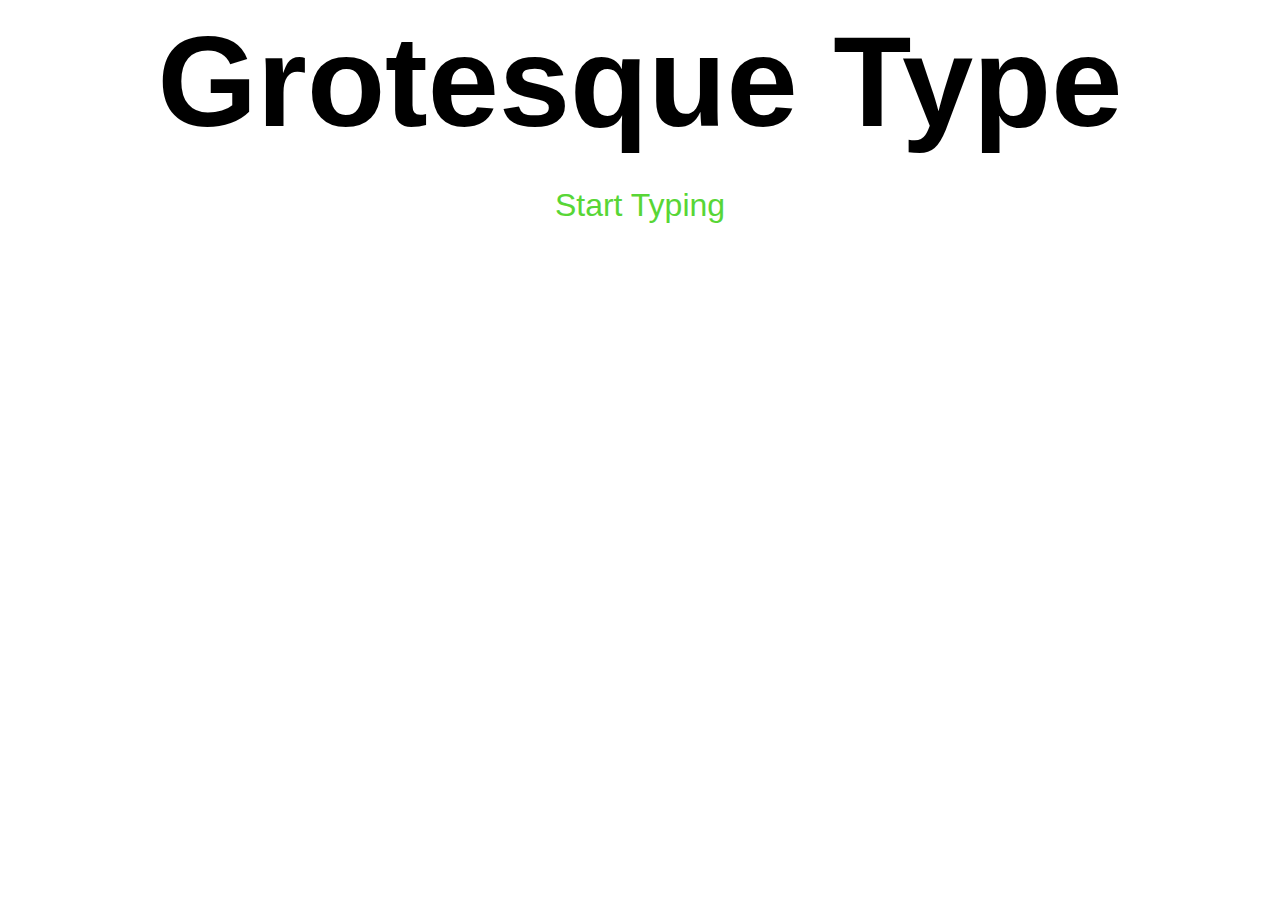
==== index.html @ d9063102 "pooop" ====
<html>
<html>
  <head>
    <title>Body ody ody</title>
    <link rel="stylesheet" href="css/style.css" />

  </head>

  <body>
 
   

   <h1> Grotesque Type </h1> 
   
   <p> Start Typing</p> 

<div class="cursor"> </div>




  </body>
</html>
---- css/style.css ----
body {
    font-size: 250%;
    font-family: "Stanley-Poster", sans-serif;
    font-weight: normal;
    font-style: normal;
    text-rendering: optimizeLegibility;
}
.back{

}


.front{
 
}

.visible{
  display: inline-block;
}

.invisible{
  display: none;
}

a{
  text-decoration: none;
  color: black;
}
.refresh1:hover a:hover {color: rgb(215, 129, 72);}
.refresh2:hover a:hover {color: rgb(139,69,19);}
.refresh3:hover a:hover {color: pink}

.refresh1{
  text-decoration: none;
  font-size: 2vw;
  width:100%;
  text-align: center;
  position: fixed;
  vertical-align: bottom;
  bottom: 2%;
  color: black;
}

.refresh2{
  text-decoration: none;
  font-size: 2vw;
  width:100%;
  text-align: center;
  position: fixed;
  vertical-align: bottom;
  bottom: 2%;
  color: black;
}
.refresh3{
  text-decoration: none;
  font-size: 2vw;
  width:100%;
  text-align: center;
  position: fixed;
  vertical-align: bottom;
  bottom: 2%;
  color: black;
}

a:hover
{
   text-decoration: none;
}
/* Dropdown Button */
.dropbtn1 {
    background-color: black;
    color: white;
    padding: 16px;
    font-size: 16px;
    border: none;
    font-family: "Stanley-Poster", sans-serif;
    font-size: 2vw;
    margin-top: 2%;
    width: 18%;
    margin-left:41%;
    position: fixed;
}
.dropbtn2 {

    color: black;
    padding: 16px;
    font-size: 16px;
    border: none;
    font-family: sans-serif;
    font-size: 1vw;
    margin-top: 2%;
   
    
    position: fixed;
}
.dropbtn3 {
    background-color: black;
    color: white;
    padding: 16px;
    font-size: 16px;
    border: none;
    font-family: "Stanley-Poster", sans-serif;
    font-size: 2vw;
    margin-top: 2%;
    width: 18%;
    margin-left:41%;
    position: fixed;
}
/* The container <div> - needed to position the dropdown content */
.dropdown1 {
    position: fixed;
    display: inline-block;
    width:100%;
}
.dropdown2 {
    position: fixed;
    display: inline-block;
    width:100%;
}
.dropdown3 {
    position: fixed;
    display: inline-block;
    width:100%;
}
/* Dropdown Content (Hidden by Default) */
.dropdown-content1{
    display: none;
    position: absolute;
    background-color: none;
    min-width: 160px;
    box-shadow: grey;
    z-index: 1;
    font-size: 2vw;
    margin-top: 5%;
    margin-left:44%;
}
.dropdown-content2{
    display: none;
    position: absolute;
    background-color: none;
    min-width: 160px;
    box-shadow: grey;
    z-index: 1;
    font-size: 2vw;
    margin-top: 5%;
    margin-left:44%;
}
.dropdown-content3{
    display: none;
    position: absolute;
    background-color: none;
    min-width: 160px;
    box-shadow: grey;
    z-index: 1;
    font-size: 2vw;
    margin-top: 5%;
    margin-left:44%;
}
/* Links inside the dropdown */
.dropdown-content1 a {
    color: black;
    padding: 12px 16px;
    text-decoration: none;
    display: block;
    text-align: center;
}
.dropdown-content2 a {
    color: black;
    padding: 12px 16px;
    text-decoration: none;
    display: block;
    text-align: center;
}
.dropdown-content3 a {
    color: black;
    padding: 12px 16px;
    text-decoration: none;
    display: block;
    text-align: center;
}
/* Change color of dropdown links on hover */
.dropdown-content1 a:hover {color: rgb(215, 129, 72);}
.dropdown-content2 a:hover {color:rgb(139,69,19);}
.dropdown-content3 a:hover {color: brown}
/* Show the dropdown menu on hover */
.dropdown1:hover .dropdown-content1 {
    display: block;
}
.dropdown2:hover .dropdown-content2 {
    display: block;
}
.dropdown3:hover .dropdown-content3 {
    display: block;
}
/* Change the background color of the dropdown button when the dropdown content is shown */
.dropdown1:hover .dropbtn1  {
    background-color: white;
    color: black;
}
.dropdown2:hover .dropbtn2  {
    background-color: white;
    color: black;
}
.dropdown3:hover .dropbtn3  {
    background-color: white;
    color: black;
}
.page{
  border-style:hidden;
  border-color: black;
  border-width: 10px; 
}
@font-face {
    font-family: "Stanley Regular Italic";
    src: url("Stanley_Regular_Italic.otf"); 
    font-weight: italic;
}
@font-face {
    font-family: "Stanley Poster";
    src: url("StanleyPoster.otf"); 
}
h1{
  margin: auto 0;
  position: center;
  text-align: center;
  font-size: 10vw;
}
.cursor{
  background-color: black;
  margin: auto 0;
  animation-name: animationName1;
  animation-duration: 1.5s;
  animation-iteration-count: infinite;
  margin-left: auto;
  margin-right: auto;
  margin-top: 5%;
}
  @keyframes animationName1{
    0%{
      width: .5%;
      height: 18%;
      background-color: black;
      opacity: 1;
    }
    100%{
    width: .5%;
      height: 18%;
      opacity: 0;
    }
  }

p{
      font-weight: italic;
      font-size: 24pt;
      border: none;
      margin-left: auto;
      margin-right: auto;
      text-align: center;
      color: #58D636;
      text-decoration:none;
}
.text {

    
    
}

div {
    width:100px;
    height: auto;
}
/*
.point {
   border-radius: 50%;
   background: red;
   position: absolute;
	background-image: url(http://espacepourlavie.ca/sites/espacepourlavie.ca/files/styles/gal-photo-large/public/istock_000015226257_620px_0.jpg?itok=PpAZwCt7);
	height: 100px;
	width: 100px;
}
*/

img{
  height: 170px;
  width: auto;
}
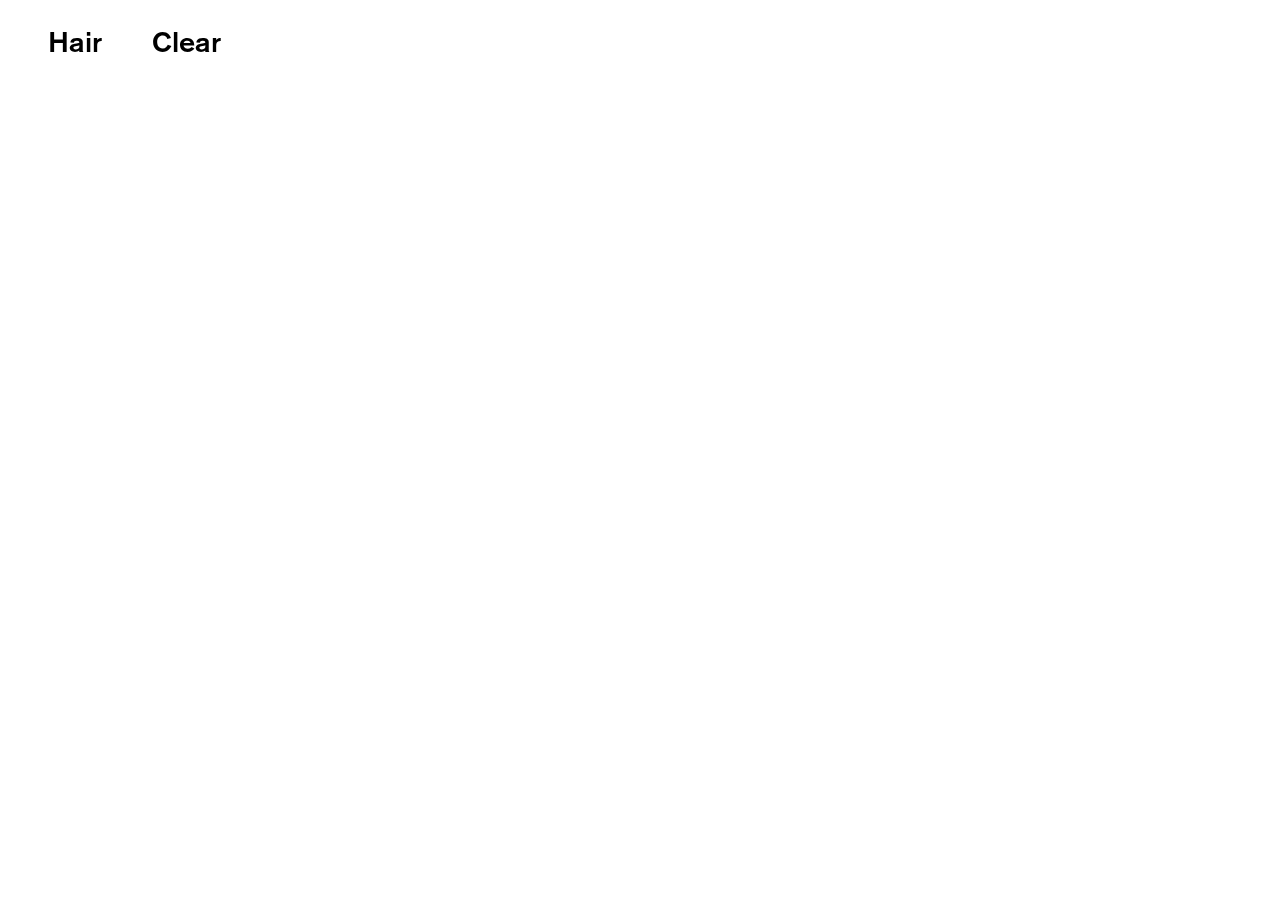
==== commit 3f74daff: "PLEASE" ====
--- a/index.html
+++ b/index.html
@@ -1,27 +1,24 @@
-<html>
 <html>
   <head>
-    <title>Body ody ody</title>
+    <title>Grotesque Type</title>
     <link rel="stylesheet" href="css/style.css" />
 
   </head>
 
   <body>
- 
-   
-
-   <h1> Grotesque Type </h1> 
-   
-   <p> Start Typing</p> 
-
-<div class="cursor"> </div>
 
 
 
-
-  </body>
-</html>
+    <ul>
+  <li><a href="2.html">Hair</a></li>
+  <!-- <li><a href="3.html">Pink</a></li> -->
+  <li style="float:right"> <a class="active" href="javascript:history.go(0)">Clear</a></li> 
+</ul>
 
 
 
-
+    <script src="js/jquery.js"></script>
+    <script src="js/mousetrap.min.js"></script>
+    <script src="js/script.js"></script>
+  </body>
+</html>
--- a/css/style.css
+++ b/css/style.css
@@ -1,9 +1,6 @@
 body {
-    font-size: 250%;
-    font-family: "Stanley-Poster", sans-serif;
-    font-weight: normal;
-    font-style: normal;
     text-rendering: optimizeLegibility;
+    font-family: "Akzidenz-Grotesk Std Med";
 }
 .back{
 
@@ -25,262 +22,38 @@
 a{
   text-decoration: none;
   color: black;
-}
-.refresh1:hover a:hover {color: rgb(215, 129, 72);}
-.refresh2:hover a:hover {color: rgb(139,69,19);}
-.refresh3:hover a:hover {color: pink}
-
-.refresh1{
-  text-decoration: none;
-  font-size: 2vw;
-  width:100%;
-  text-align: center;
-  position: fixed;
-  vertical-align: bottom;
-  bottom: 2%;
-  color: black;
+  font-family: "Akzidenz-Grotesk Std Med";
 }
 
-.refresh2{
-  text-decoration: none;
-  font-size: 2vw;
-  width:100%;
-  text-align: center;
-  position: fixed;
-  vertical-align: bottom;
-  bottom: 2%;
-  color: black;
-}
-.refresh3{
-  text-decoration: none;
-  font-size: 2vw;
-  width:100%;
-  text-align: center;
-  position: fixed;
-  vertical-align: bottom;
-  bottom: 2%;
-  color: black;
+@font-face {
+    font-family: "Akzidenz-Grotesk Std Med";
+    src: url('AkzidenzGroteskStd-Md.otf'); 
 }
 
-a:hover
-{
-   text-decoration: none;
-}
-/* Dropdown Button */
-.dropbtn1 {
-    background-color: black;
-    color: white;
-    padding: 16px;
-    font-size: 16px;
-    border: none;
-    font-family: "Stanley-Poster", sans-serif;
-    font-size: 2vw;
-    margin-top: 2%;
-    width: 18%;
-    margin-left:41%;
-    position: fixed;
-}
-.dropbtn2 {
+ul{
+  text-decoration: none;
+  list-style-type: none;
+  position: fixed;
+  font-family: "Akzidenz-Grotesk Std Med", sans-serif;
 
-    color: black;
-    padding: 16px;
-    font-size: 16px;
-    border: none;
-    font-family: sans-serif;
-    font-size: 1vw;
-    margin-top: 2%;
-   
-    
-    position: fixed;
-}
-.dropbtn3 {
-    background-color: black;
-    color: white;
-    padding: 16px;
-    font-size: 16px;
-    border: none;
-    font-family: "Stanley-Poster", sans-serif;
-    font-size: 2vw;
-    margin-top: 2%;
-    width: 18%;
-    margin-left:41%;
-    position: fixed;
-}
-/* The container <div> - needed to position the dropdown content */
-.dropdown1 {
-    position: fixed;
-    display: inline-block;
-    width:100%;
-}
-.dropdown2 {
-    position: fixed;
-    display: inline-block;
-    width:100%;
-}
-.dropdown3 {
-    position: fixed;
-    display: inline-block;
-    width:100%;
-}
-/* Dropdown Content (Hidden by Default) */
-.dropdown-content1{
-    display: none;
-    position: absolute;
-    background-color: none;
-    min-width: 160px;
-    box-shadow: grey;
-    z-index: 1;
-    font-size: 2vw;
-    margin-top: 5%;
-    margin-left:44%;
-}
-.dropdown-content2{
-    display: none;
-    position: absolute;
-    background-color: none;
-    min-width: 160px;
-    box-shadow: grey;
-    z-index: 1;
-    font-size: 2vw;
-    margin-top: 5%;
-    margin-left:44%;
-}
-.dropdown-content3{
-    display: none;
-    position: absolute;
-    background-color: none;
-    min-width: 160px;
-    box-shadow: grey;
-    z-index: 1;
-    font-size: 2vw;
-    margin-top: 5%;
-    margin-left:44%;
-}
-/* Links inside the dropdown */
-.dropdown-content1 a {
-    color: black;
-    padding: 12px 16px;
-    text-decoration: none;
-    display: block;
-    text-align: center;
-}
-.dropdown-content2 a {
-    color: black;
-    padding: 12px 16px;
-    text-decoration: none;
-    display: block;
-    text-align: center;
-}
-.dropdown-content3 a {
-    color: black;
-    padding: 12px 16px;
-    text-decoration: none;
-    display: block;
-    text-align: center;
-}
-/* Change color of dropdown links on hover */
-.dropdown-content1 a:hover {color: rgb(215, 129, 72);}
-.dropdown-content2 a:hover {color:rgb(139,69,19);}
-.dropdown-content3 a:hover {color: brown}
-/* Show the dropdown menu on hover */
-.dropdown1:hover .dropdown-content1 {
-    display: block;
-}
-.dropdown2:hover .dropdown-content2 {
-    display: block;
-}
-.dropdown3:hover .dropdown-content3 {
-    display: block;
-}
-/* Change the background color of the dropdown button when the dropdown content is shown */
-.dropdown1:hover .dropbtn1  {
-    background-color: white;
-    color: black;
-}
-.dropdown2:hover .dropbtn2  {
-    background-color: white;
-    color: black;
-}
-.dropdown3:hover .dropbtn3  {
-    background-color: white;
-    color: black;
-}
-.page{
-  border-style:hidden;
-  border-color: black;
-  border-width: 10px; 
-}
-@font-face {
-    font-family: "Stanley Regular Italic";
-    src: url("Stanley_Regular_Italic.otf"); 
-    font-weight: italic;
-}
-@font-face {
-    font-family: "Stanley Poster";
-    src: url("StanleyPoster.otf"); 
-}
-h1{
-  margin: auto 0;
-  position: center;
-  text-align: center;
-  font-size: 10vw;
-}
-.cursor{
-  background-color: black;
-  margin: auto 0;
-  animation-name: animationName1;
-  animation-duration: 1.5s;
-  animation-iteration-count: infinite;
-  margin-left: auto;
-  margin-right: auto;
-  margin-top: 5%;
-}
-  @keyframes animationName1{
-    0%{
-      width: .5%;
-      height: 18%;
-      background-color: black;
-      opacity: 1;
-    }
-    100%{
-    width: .5%;
-      height: 18%;
-      opacity: 0;
-    }
-  }
-
-p{
-      font-weight: italic;
-      font-size: 24pt;
-      border: none;
-      margin-left: auto;
-      margin-right: auto;
-      text-align: center;
-      color: #58D636;
-      text-decoration:none;
-}
-.text {
-
-    
-    
 }
 
-div {
-    width:100px;
-    height: auto;
+li {
+    display: inline;
+    float: left;
 }
-/*
-.point {
-   border-radius: 50%;
-   background: red;
-   position: absolute;
-	background-image: url(http://espacepourlavie.ca/sites/espacepourlavie.ca/files/styles/gal-photo-large/public/istock_000015226257_620px_0.jpg?itok=PpAZwCt7);
-	height: 100px;
-	width: 100px;
+
+li a {
+    display: block;
+    padding-right: 50px;
+    background-color: none;
+    font-size: 2.25vw;
 }
-*/
+.active{
+  float:right;
+}
 
 img{
-  height: 170px;
+  height: 11vw;
   width: auto;
 }